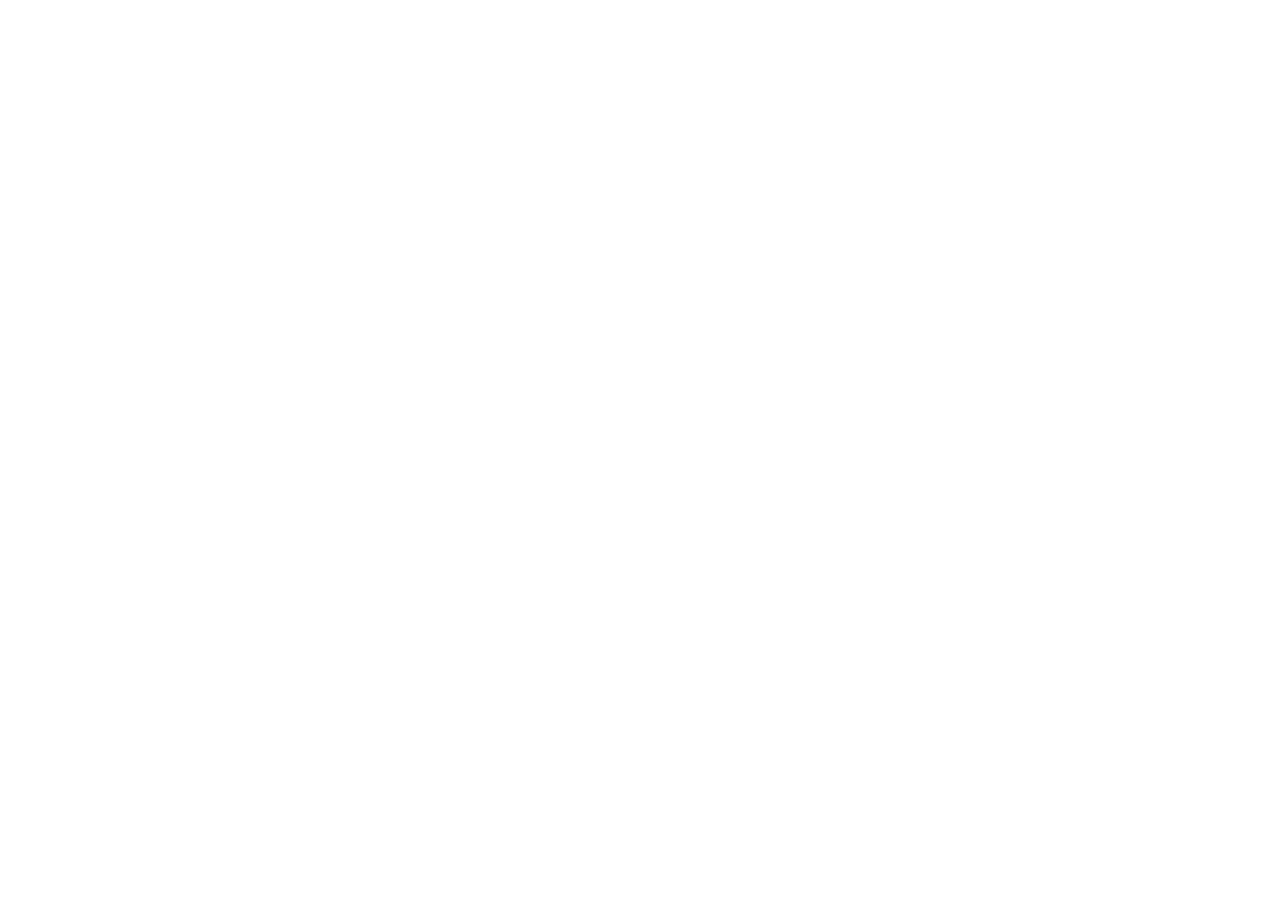
==== index.html @ 8bbeee87 "Création des fichiers" ====
<!DOCTYPE html>
<html lang="en">
<head>
    <meta charset="UTF-8">
    <meta http-equiv="X-UA-Compatible" content="IE=edge">
    <meta name="viewport" content="width=device-width, initial-scale=1.0">
    <link rel="stylesheet" href="styles/style.css">
    <title>Vignettes</title>
</head>
<body>
    
</body>
</html>
---- styles/style.css ----
*{
    margin: 0;
    padding: 0;
}
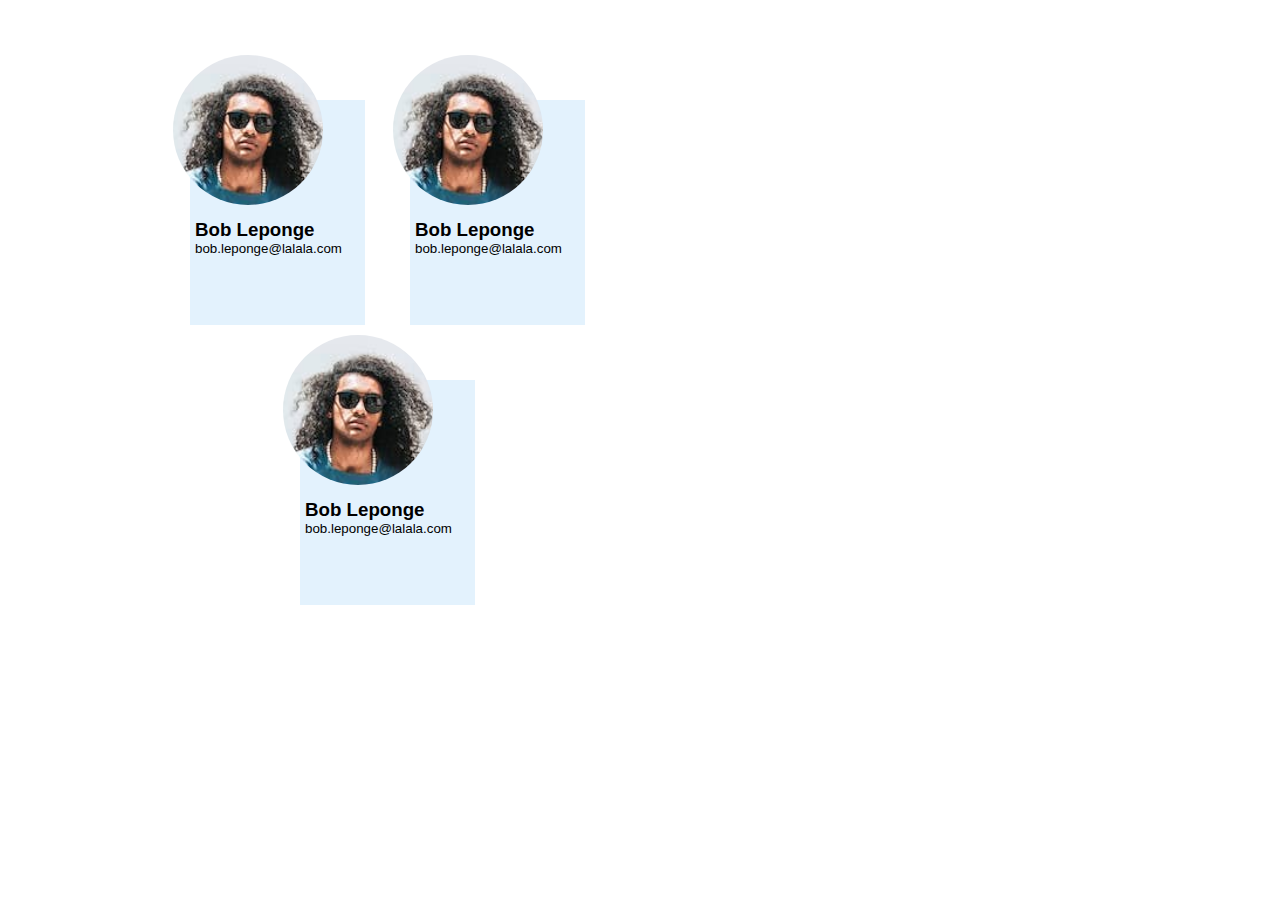
==== commit 34b95fc5: "Vignettes propres" ====
--- a/index.html
+++ b/index.html
@@ -9,5 +9,27 @@
 </head>
 <body>
     
+    <div class="container">
+        <section class="vignette">
+            <img src="assets/1-image.jpg" alt="photo profil" class="imgProfil">
+            <h3 class="nom">Bob Leponge</h3>
+            <p class="email">bob.leponge@lalala.com</p>
+        </section>
+
+        <section class="vignette">
+            <img src="assets/1-image.jpg" alt="photo profil" class="imgProfil">
+            <h3 class="nom">Bob Leponge</h3>
+            <p class="email">bob.leponge@lalala.com</p>
+        </section>
+
+        <section class="vignette">
+            <img src="assets/1-image.jpg" alt="photo profil" class="imgProfil">
+            <h3 class="nom">Bob Leponge</h3>
+            <p class="email">bob.leponge@lalala.com</p>
+        </section>
+    </div>
+    
+
+
 </body>
 </html>--- a/styles/style.css
+++ b/styles/style.css
@@ -1,4 +1,43 @@
+:root{
+    --bg-color: #E3F2FD;
+}
+
 *{
     margin: 0;
     padding: 0;
-}+    font-family: 'Source Sans Pro', Arial, sans-serif;
+}
+
+.container{
+    width: 50%;
+    display: flex;
+    flex-wrap: wrap;
+    justify-content: center;
+    padding: 50px;
+}
+
+.vignette{
+    background-color: var(--bg-color);
+    width: 175px;
+    height: 225px;
+    margin: 50px 5px 5px 40px;    
+}
+
+.imgProfil{
+    position: relative;
+    left: -10%;
+    top: -20%;
+    border-radius: 50%;
+    margin-bottom: -20%;
+    margin-right: -10%;
+    width: 150px;
+}
+
+.nom{
+    padding: 0 2px 0 5px;
+}
+
+.email{
+    padding: 0 2px 0 5px;
+    font-size: smaller;
+}
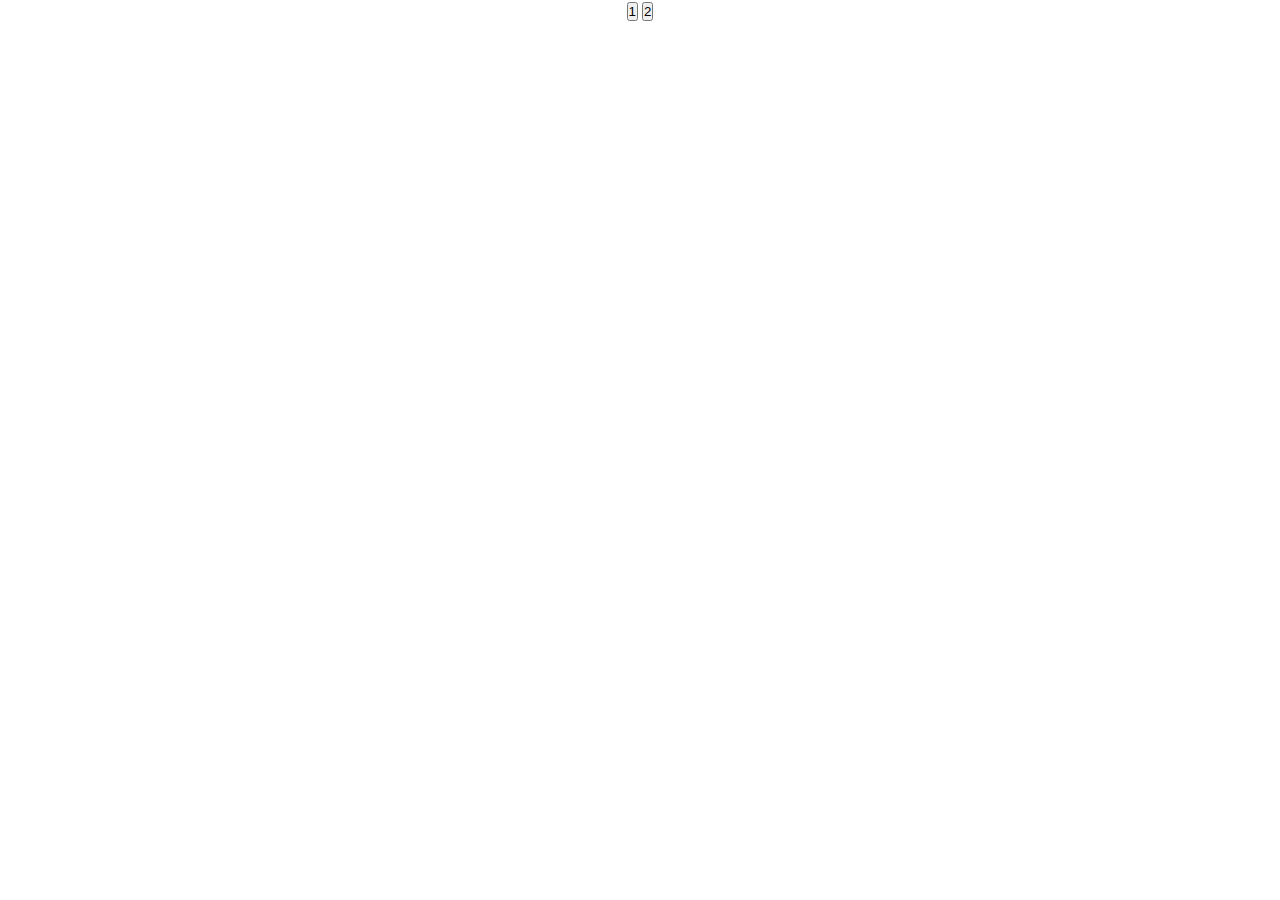
==== commit c1cfca05: "boutons dans une div" ====
--- a/index.html
+++ b/index.html
@@ -5,28 +5,17 @@
     <meta http-equiv="X-UA-Compatible" content="IE=edge">
     <meta name="viewport" content="width=device-width, initial-scale=1.0">
     <link rel="stylesheet" href="styles/style.css">
+    <script src="./js/script.js" defer></script>
     <title>Vignettes</title>
 </head>
 <body>
     
-    <div class="container">
-        <section class="vignette">
-            <img src="assets/1-image.jpg" alt="photo profil" class="imgProfil">
-            <h3 class="nom">Bob Leponge</h3>
-            <p class="email">bob.leponge@lalala.com</p>
-        </section>
+    <div id="container">
 
-        <section class="vignette">
-            <img src="assets/1-image.jpg" alt="photo profil" class="imgProfil">
-            <h3 class="nom">Bob Leponge</h3>
-            <p class="email">bob.leponge@lalala.com</p>
-        </section>
-
-        <section class="vignette">
-            <img src="assets/1-image.jpg" alt="photo profil" class="imgProfil">
-            <h3 class="nom">Bob Leponge</h3>
-            <p class="email">bob.leponge@lalala.com</p>
-        </section>
+    </div>
+    <div class="boutons">
+        <button class="pagination" value="1">1</button>
+        <button class="pagination" value="2">2</button>
     </div>
     
 
--- a/styles/style.css
+++ b/styles/style.css
@@ -8,12 +8,21 @@
     font-family: 'Source Sans Pro', Arial, sans-serif;
 }
 
-.container{
-    width: 50%;
+#container{
+    width: 100%;
     display: flex;
     flex-wrap: wrap;
+    justify-content: space-evenly;
+}
+
+.boutons{
+    width: 100%;
+    display: flex;
     justify-content: center;
-    padding: 50px;
+}
+
+.pagination{
+    margin: 2px;
 }
 
 .vignette{
@@ -41,3 +50,53 @@
     padding: 0 2px 0 5px;
     font-size: smaller;
 }
+
+
+@media screen 
+  and (max-width: 600px) {
+
+    .nom{
+        font-size: small;
+        grid-area: B;
+        align-self: end;
+        justify-self: start;
+        padding: 0px;
+        margin-right: 3px;;
+        position: relative;
+        left: -20%;
+        overflow-wrap: break-word;
+    }
+
+    .email{
+        font-size: x-small;
+        grid-area: C;
+        align-self: start;
+        justify-self: start;
+        padding: 0px;
+        position: relative;
+        left: -20%;
+        overflow-wrap: break-word;
+    }
+
+    .imgProfil{
+        width: 125px;
+        grid-area: A;
+        left: -20%;
+        margin-right: -20%;
+    }
+        
+    .vignette{
+        padding: 3px;
+        display: grid;
+        place-items: start;
+        gap: 0px;
+        grid-template-columns: repeat(2, 1fr);
+        grid-template-areas: 
+            "A B"
+            "A C";
+        width: 225px;
+        height: 125px;
+        margin: 25px 5px 5px 20px;
+        box-shadow: 2px 2px 4px rgba(0, 0, 0, 20%);
+    }
+}